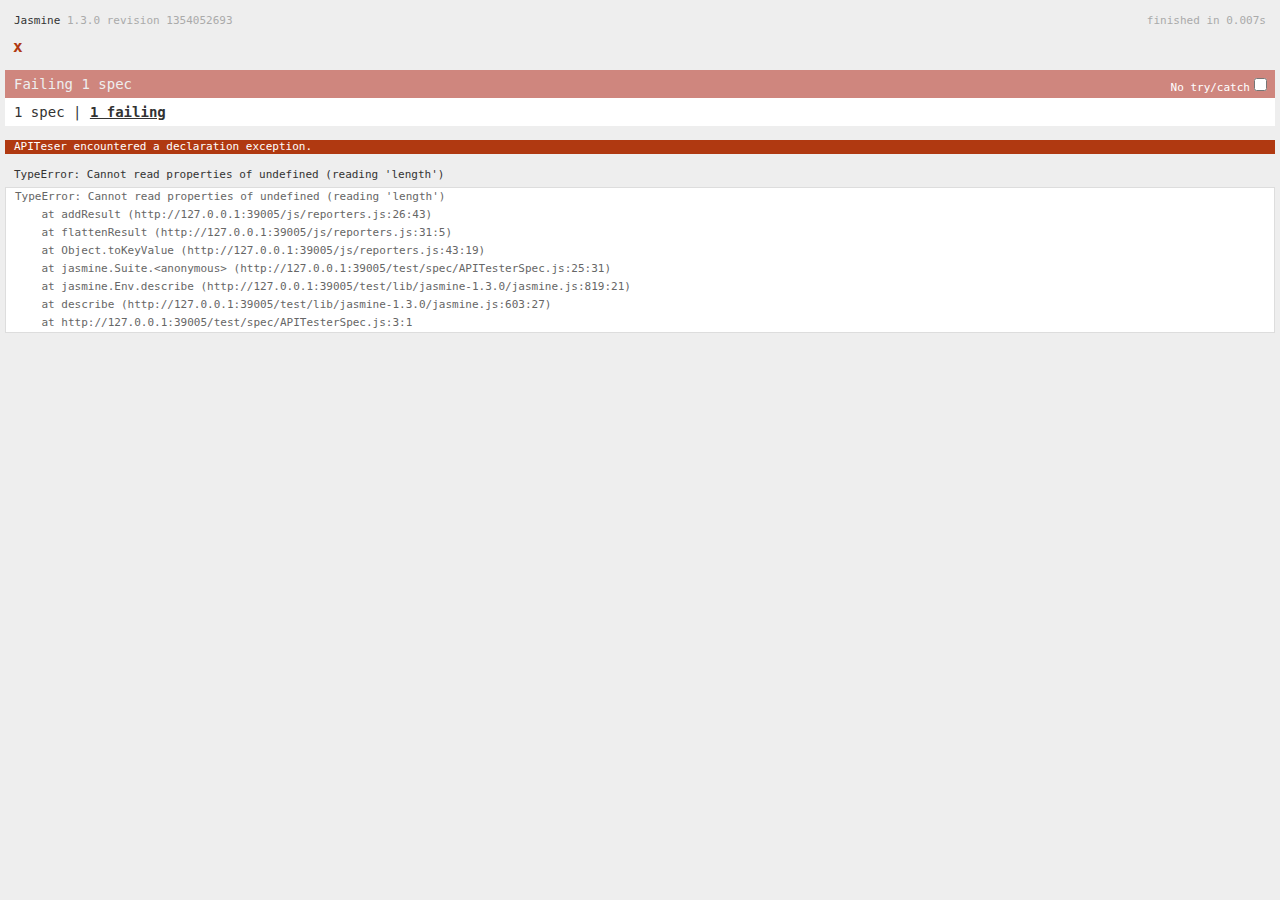
==== test/SpecRunner.html @ cc8c2a36 "added some basic tests" ====
<!DOCTYPE HTML PUBLIC "-//W3C//DTD HTML 4.01 Transitional//EN"
  "http://www.w3.org/TR/html4/loose.dtd">
<html>
<head>
  <title>Jasmine Spec Runner</title>

  <link rel="shortcut icon" type="image/png" href="lib/jasmine-1.3.0/jasmine_favicon.png">
  <link rel="stylesheet" type="text/css" href="lib/jasmine-1.3.0/jasmine.css">
  <script type="text/javascript" src="lib/jasmine-1.3.0/jasmine.js"></script>
  <script type="text/javascript" src="lib/jasmine-1.3.0/jasmine-html.js"></script>

  <!-- include source files here... -->
  <script type="text/javascript" src="../js/compatabilityTester.js"></script> 
  <script type="text/javascript" src="../js/reporters.js"></script>

  <!-- include spec files here... -->
  <script type="text/javascript" src="spec/APITesterSpec.js"></script>

  <script type="text/javascript">
    (function() {
      var jasmineEnv = jasmine.getEnv();
      jasmineEnv.updateInterval = 1000;

      var htmlReporter = new jasmine.HtmlReporter();

      jasmineEnv.addReporter(htmlReporter);

      jasmineEnv.specFilter = function(spec) {
        return htmlReporter.specFilter(spec);
      };

      var currentWindowOnload = window.onload;

      window.onload = function() {
        if (currentWindowOnload) {
          currentWindowOnload();
        }
        execJasmine();
      };

      function execJasmine() {
        jasmineEnv.execute();
      }

    })();
  </script>

</head>

<body>
</body>
</html>
---- test/lib/jasmine-1.3.0/jasmine.css ----
body { background-color: #eeeeee; padding: 0; margin: 5px; overflow-y: scroll; }

#HTMLReporter { font-size: 11px; font-family: Monaco, "Lucida Console", monospace; line-height: 14px; color: #333333; }
#HTMLReporter a { text-decoration: none; }
#HTMLReporter a:hover { text-decoration: underline; }
#HTMLReporter p, #HTMLReporter h1, #HTMLReporter h2, #HTMLReporter h3, #HTMLReporter h4, #HTMLReporter h5, #HTMLReporter h6 { margin: 0; line-height: 14px; }
#HTMLReporter .banner, #HTMLReporter .symbolSummary, #HTMLReporter .summary, #HTMLReporter .resultMessage, #HTMLReporter .specDetail .description, #HTMLReporter .alert .bar, #HTMLReporter .stackTrace { padding-left: 9px; padding-right: 9px; }
#HTMLReporter #jasmine_content { position: fixed; right: 100%; }
#HTMLReporter .version { color: #aaaaaa; }
#HTMLReporter .banner { margin-top: 14px; }
#HTMLReporter .duration { color: #aaaaaa; float: right; }
#HTMLReporter .symbolSummary { overflow: hidden; *zoom: 1; margin: 14px 0; }
#HTMLReporter .symbolSummary li { display: block; float: left; height: 7px; width: 14px; margin-bottom: 7px; font-size: 16px; }
#HTMLReporter .symbolSummary li.passed { font-size: 14px; }
#HTMLReporter .symbolSummary li.passed:before { color: #5e7d00; content: "\02022"; }
#HTMLReporter .symbolSummary li.failed { line-height: 9px; }
#HTMLReporter .symbolSummary li.failed:before { color: #b03911; content: "x"; font-weight: bold; margin-left: -1px; }
#HTMLReporter .symbolSummary li.skipped { font-size: 14px; }
#HTMLReporter .symbolSummary li.skipped:before { color: #bababa; content: "\02022"; }
#HTMLReporter .symbolSummary li.pending { line-height: 11px; }
#HTMLReporter .symbolSummary li.pending:before { color: #aaaaaa; content: "-"; }
#HTMLReporter .exceptions { color: #fff; float: right; margin-top: 5px; margin-right: 5px; }
#HTMLReporter .bar { line-height: 28px; font-size: 14px; display: block; color: #eee; }
#HTMLReporter .runningAlert { background-color: #666666; }
#HTMLReporter .skippedAlert { background-color: #aaaaaa; }
#HTMLReporter .skippedAlert:first-child { background-color: #333333; }
#HTMLReporter .skippedAlert:hover { text-decoration: none; color: white; text-decoration: underline; }
#HTMLReporter .passingAlert { background-color: #a6b779; }
#HTMLReporter .passingAlert:first-child { background-color: #5e7d00; }
#HTMLReporter .failingAlert { background-color: #cf867e; }
#HTMLReporter .failingAlert:first-child { background-color: #b03911; }
#HTMLReporter .results { margin-top: 14px; }
#HTMLReporter #details { display: none; }
#HTMLReporter .resultsMenu, #HTMLReporter .resultsMenu a { background-color: #fff; color: #333333; }
#HTMLReporter.showDetails .summaryMenuItem { font-weight: normal; text-decoration: inherit; }
#HTMLReporter.showDetails .summaryMenuItem:hover { text-decoration: underline; }
#HTMLReporter.showDetails .detailsMenuItem { font-weight: bold; text-decoration: underline; }
#HTMLReporter.showDetails .summary { display: none; }
#HTMLReporter.showDetails #details { display: block; }
#HTMLReporter .summaryMenuItem { font-weight: bold; text-decoration: underline; }
#HTMLReporter .summary { margin-top: 14px; }
#HTMLReporter .summary .suite .suite, #HTMLReporter .summary .specSummary { margin-left: 14px; }
#HTMLReporter .summary .specSummary.passed a { color: #5e7d00; }
#HTMLReporter .summary .specSummary.failed a { color: #b03911; }
#HTMLReporter .description + .suite { margin-top: 0; }
#HTMLReporter .suite { margin-top: 14px; }
#HTMLReporter .suite a { color: #333333; }
#HTMLReporter #details .specDetail { margin-bottom: 28px; }
#HTMLReporter #details .specDetail .description { display: block; color: white; background-color: #b03911; }
#HTMLReporter .resultMessage { padding-top: 14px; color: #333333; }
#HTMLReporter .resultMessage span.result { display: block; }
#HTMLReporter .stackTrace { margin: 5px 0 0 0; max-height: 224px; overflow: auto; line-height: 18px; color: #666666; border: 1px solid #ddd; background: white; white-space: pre; }

#TrivialReporter { padding: 8px 13px; position: absolute; top: 0; bottom: 0; left: 0; right: 0; overflow-y: scroll; background-color: white; font-family: "Helvetica Neue Light", "Lucida Grande", "Calibri", "Arial", sans-serif; /*.resultMessage {*/ /*white-space: pre;*/ /*}*/ }
#TrivialReporter a:visited, #TrivialReporter a { color: #303; }
#TrivialReporter a:hover, #TrivialReporter a:active { color: blue; }
#TrivialReporter .run_spec { float: right; padding-right: 5px; font-size: .8em; text-decoration: none; }
#TrivialReporter .banner { color: #303; background-color: #fef; padding: 5px; }
#TrivialReporter .logo { float: left; font-size: 1.1em; padding-left: 5px; }
#TrivialReporter .logo .version { font-size: .6em; padding-left: 1em; }
#TrivialReporter .runner.running { background-color: yellow; }
#TrivialReporter .options { text-align: right; font-size: .8em; }
#TrivialReporter .suite { border: 1px outset gray; margin: 5px 0; padding-left: 1em; }
#TrivialReporter .suite .suite { margin: 5px; }
#TrivialReporter .suite.passed { background-color: #dfd; }
#TrivialReporter .suite.failed { background-color: #fdd; }
#TrivialReporter .spec { margin: 5px; padding-left: 1em; clear: both; }
#TrivialReporter .spec.failed, #TrivialReporter .spec.passed, #TrivialReporter .spec.skipped { padding-bottom: 5px; border: 1px solid gray; }
#TrivialReporter .spec.failed { background-color: #fbb; border-color: red; }
#TrivialReporter .spec.passed { background-color: #bfb; border-color: green; }
#TrivialReporter .spec.skipped { background-color: #bbb; }
#TrivialReporter .messages { border-left: 1px dashed gray; padding-left: 1em; padding-right: 1em; }
#TrivialReporter .passed { background-color: #cfc; display: none; }
#TrivialReporter .failed { background-color: #fbb; }
#TrivialReporter .skipped { color: #777; background-color: #eee; display: none; }
#TrivialReporter .resultMessage span.result { display: block; line-height: 2em; color: black; }
#TrivialReporter .resultMessage .mismatch { color: black; }
#TrivialReporter .stackTrace { white-space: pre; font-size: .8em; margin-left: 10px; max-height: 5em; overflow: auto; border: 1px inset red; padding: 1em; background: #eef; }
#TrivialReporter .finished-at { padding-left: 1em; font-size: .6em; }
#TrivialReporter.show-passed .passed, #TrivialReporter.show-skipped .skipped { display: block; }
#TrivialReporter #jasmine_content { position: fixed; right: 100%; }
#TrivialReporter .runner { border: 1px solid gray; display: block; margin: 5px 0; padding: 2px 0 2px 10px; }
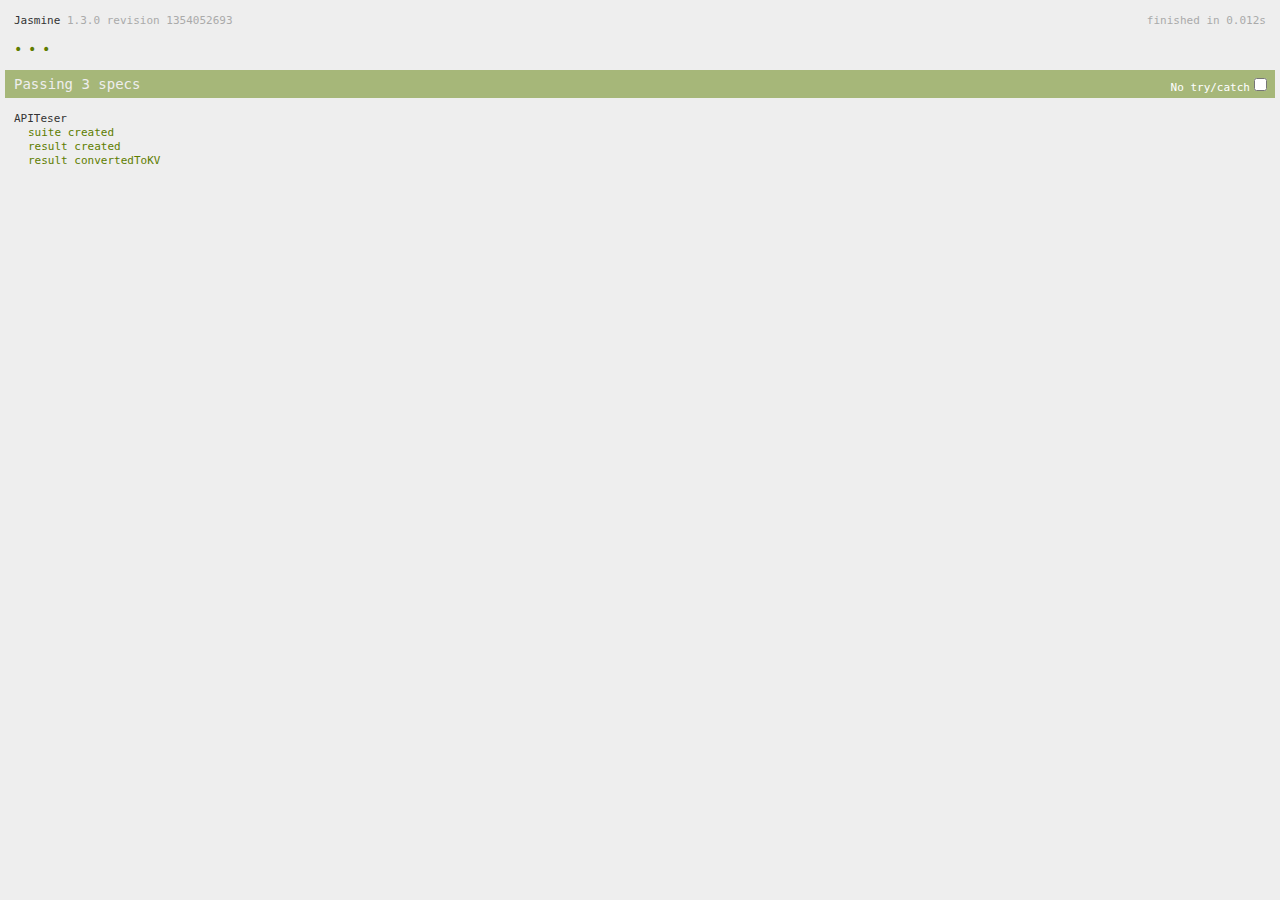
==== commit 5eaef972: "fixed horrible mis-spelling..." ====
--- a/test/SpecRunner.html
+++ b/test/SpecRunner.html
@@ -10,7 +10,7 @@
   <script type="text/javascript" src="lib/jasmine-1.3.0/jasmine-html.js"></script>
 
   <!-- include source files here... -->
-  <script type="text/javascript" src="../js/compatabilityTester.js"></script> 
+  <script type="text/javascript" src="../js/compatibilityTester.js"></script> 
   <script type="text/javascript" src="../js/reporters.js"></script>
 
   <!-- include spec files here... -->
